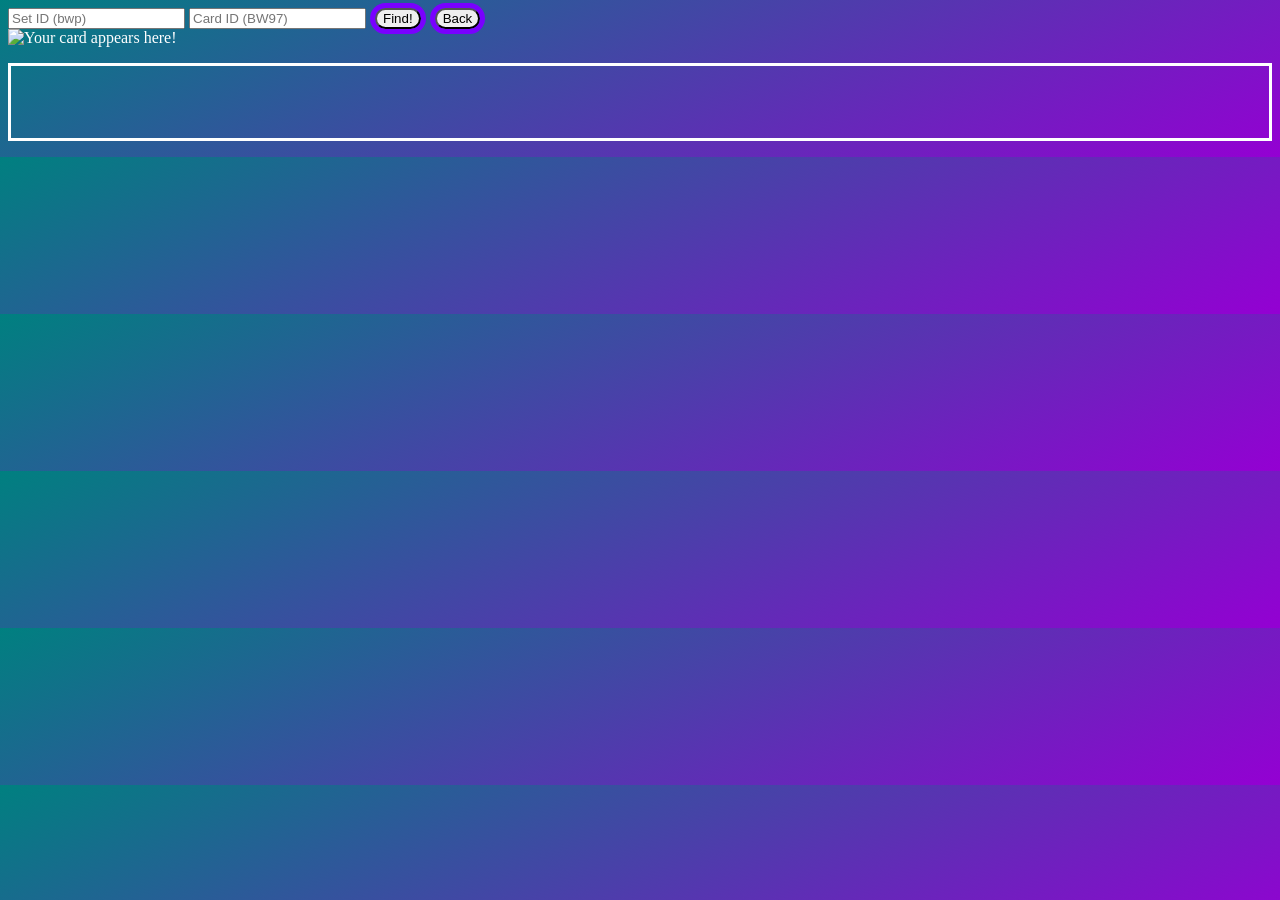
==== moreData.html @ 357bb5be "Initial commit" ====
<!doctype html>
<html>
<head>
<meta charset="utf-8">
<link rel="stylesheet" type="text/css" href="styles.css">
<title>Extra Info</title>
		<script>
	function getDetailedCardData() {
		const apiKey = 'b05aeb68-e6b4-4d3e-ab96-485c97244660';
		const cardImage = document.getElementById('cardImage');
		const output = document.getElementById('detailedOutputText');
		let setId = document.getElementById('set').value;
		let cardSetId = document.getElementById('id').value;
		let cardId = `${setId}-${cardSetId}`;
		fetch(`https://api.pokemontcg.io/v2/cards/${cardId}`, {
			headers: {
				'X-Api-Key': apiKey
			}
		})
		.then(response => {
			return response.json();
		})
		.then(data => {
			let cardName = data.data?.name;
			let setName = data.data?.set?.name;
			let cardImageSource;
			if (cardId == "bwp-BW97") {
				cardImageSource = "JC_Card.png";
			} else {
				cardImageSource = data.data?.images?.large;
			}
			let allResults = "";
			if (data.data) {
				let marketPrice = data.data?.tcgplayer?.prices?.normal?.market ??
					data.data?.tcgplayer?.prices?.holofoil?.market ??
					data.data?.tcgplayer?.prices?.reverseHolofoil?.market ??
					"Unknown";
				allResults = `<li>
					<div>Name: ${data.data.name}</div>
					<div>Price: $${marketPrice}</div>
					<div>Set: ${data.data.set.name}</div>
					<div>#/Printed: ${data.data.number}/${data.data.set.printedTotal}</div>
					<div>#/Actual: ${data.data.number}/${data.data.set.total}</div>
					<div>Series: ${data.data.set.series}</div>
					<div>Rarity: ${data.data.rarity}</div>
					<div>Pokedex #: ${data.data.nationalPokedexNumbers}</div>
					<div>Artist: ${data.data.artist} </div>
					<div>ID: ${data.data.id}</div>
				</li>`;
			}
				if (!cardName) {
					output.textContent = "Card not found!";
					console.log("Card not found")
				} else {
					console.log("cardId = " + cardId);
					console.log("cardName = " + cardName);
					console.log("setName = " + setName);
					console.log("cardImageSource = " + cardImageSource);
					output.innerHTML = allResults;
					cardImage.src = cardImageSource;
				};
		});
	};
</script>
	</head>
<body>
	<input type="text" id="set" placeholder="Set ID (bwp)" />
	<input type="text" id="id" placeholder="Card ID (BW97)" />
	<button id="findButton" onclick="getDetailedCardData()">
		Find!
	</button>
	<a href="index.html"><button>Back</button></a>
	<br>
	<img id="cardImage" alt="Your card appears here!" placeholder="Your card appears here!" width="100%">
	<ul id="detailedOutputText">
		<li></li>
	</ul>
</body>
</html>
---- styles.css ----
#outputText {
	white-space: pre-wrap;
	font-family: Gotham, "Helvetica Neue", Helvetica, Arial, "sans-serif";
	display: flex;
	flex-direction: column;
	border: 3px solid;
}
#detailedOutputText {
	list-style-type: none;
	font-family: Gotham, "Helvetica Neue", Helvetica, Arial, "sans-serif";
	border: 3px solid;
	white-space: pre-wrap;
}

#outputText div {
	display: flex;
	flex-direction: row;
	padding: 5px;
	align-items: center
}

#outputText div div {
	padding: 5px;
	margin-right: 10px;
	flex: 1
}

p {
	overflow: visible;
	word-break: break-word
}

body {
	color: white;
	background: repeating-linear-gradient(335deg, darkviolet 0, teal 100%);
	font-family: "Comic Sans MS", "Comic Sans"
}

button {
	border-radius: 20px;
	outline: 5px solid #7900ff;
	transition: outline .75s ease 0;
	margin-right: 5px;
	margin-left: 5px
}

button:hover {
	outline: 8px solid #82f6ff
}

a {
	color: yellow
}
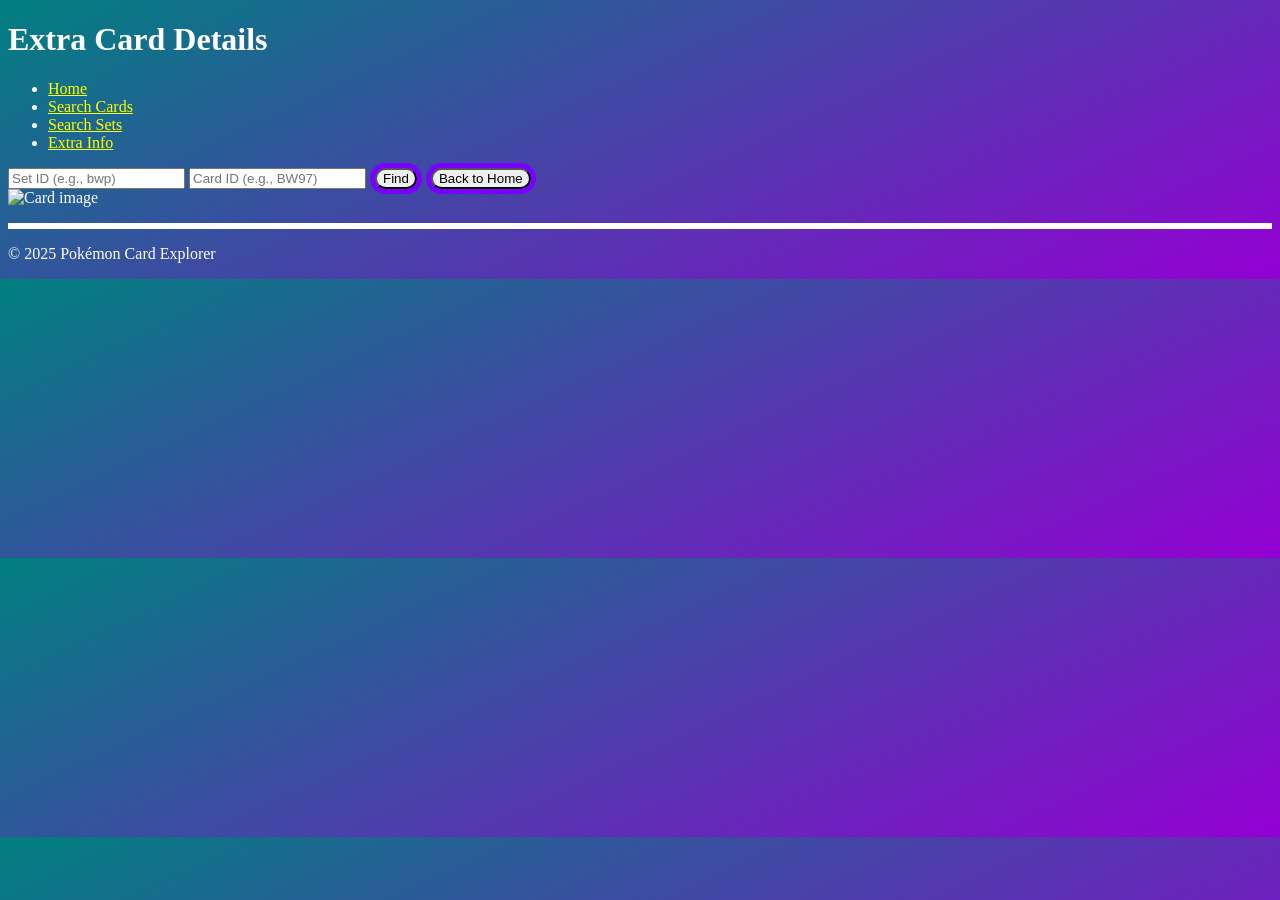
==== commit 4f46efa1: "Add files via upload" ====
--- a/moreData.html
+++ b/moreData.html
@@ -1,79 +1,76 @@
 <!doctype html>
-<html>
+<html lang="en">
 <head>
-<meta charset="utf-8">
-<link rel="stylesheet" type="text/css" href="styles.css">
-<title>Extra Info</title>
-		<script>
-	function getDetailedCardData() {
-		const apiKey = 'b05aeb68-e6b4-4d3e-ab96-485c97244660';
-		const cardImage = document.getElementById('cardImage');
-		const output = document.getElementById('detailedOutputText');
-		let setId = document.getElementById('set').value;
-		let cardSetId = document.getElementById('id').value;
-		let cardId = `${setId}-${cardSetId}`;
-		fetch(`https://api.pokemontcg.io/v2/cards/${cardId}`, {
-			headers: {
-				'X-Api-Key': apiKey
-			}
-		})
-		.then(response => {
-			return response.json();
-		})
-		.then(data => {
-			let cardName = data.data?.name;
-			let setName = data.data?.set?.name;
-			let cardImageSource;
-			if (cardId == "bwp-BW97") {
-				cardImageSource = "JC_Card.png";
-			} else {
-				cardImageSource = data.data?.images?.large;
-			}
-			let allResults = "";
-			if (data.data) {
-				let marketPrice = data.data?.tcgplayer?.prices?.normal?.market ??
-					data.data?.tcgplayer?.prices?.holofoil?.market ??
-					data.data?.tcgplayer?.prices?.reverseHolofoil?.market ??
-					"Unknown";
-				allResults = `<li>
-					<div>Name: ${data.data.name}</div>
-					<div>Price: $${marketPrice}</div>
-					<div>Set: ${data.data.set.name}</div>
-					<div>#/Printed: ${data.data.number}/${data.data.set.printedTotal}</div>
-					<div>#/Actual: ${data.data.number}/${data.data.set.total}</div>
-					<div>Series: ${data.data.set.series}</div>
-					<div>Rarity: ${data.data.rarity}</div>
-					<div>Pokedex #: ${data.data.nationalPokedexNumbers}</div>
-					<div>Artist: ${data.data.artist} </div>
-					<div>ID: ${data.data.id}</div>
-				</li>`;
-			}
-				if (!cardName) {
-					output.textContent = "Card not found!";
-					console.log("Card not found")
-				} else {
-					console.log("cardId = " + cardId);
-					console.log("cardName = " + cardName);
-					console.log("setName = " + setName);
-					console.log("cardImageSource = " + cardImageSource);
-					output.innerHTML = allResults;
-					cardImage.src = cardImageSource;
-				};
-		});
-	};
-</script>
-	</head>
+	<meta charset="utf-8">
+	<title>Extra Card Details - Pokémon Card Explorer</title>
+	<link rel="stylesheet" href="styles.css">
+</head>
 <body>
-	<input type="text" id="set" placeholder="Set ID (bwp)" />
-	<input type="text" id="id" placeholder="Card ID (BW97)" />
-	<button id="findButton" onclick="getDetailedCardData()">
-		Find!
-	</button>
-	<a href="index.html"><button>Back</button></a>
-	<br>
-	<img id="cardImage" alt="Your card appears here!" placeholder="Your card appears here!" width="100%">
-	<ul id="detailedOutputText">
-		<li></li>
-	</ul>
+	<header>
+		<h1>Extra Card Details</h1>
+		<nav>
+			<ul>
+				<li><a href="index.html">Home</a></li>
+				<li><a href="search.html">Search Cards</a></li>
+				<li><a href="searchSet.html">Search Sets</a></li>
+				<li><a href="moreData.html">Extra Info</a></li>
+			</ul>
+		</nav>
+	</header>
+	<main>
+		<article>
+			<section>
+				<div>
+					<input type="text" id="set" placeholder="Set ID (e.g., bwp)" />
+					<input type="text" id="id" placeholder="Card ID (e.g., BW97)" />
+					<button id="findButton" onclick="getDetailedCardData()">Find</button>
+					<a href="index.html"><button>Back to Home</button></a>
+				</div>
+			</section>
+			<section>
+				<img id="cardImage" alt="Card image" width="100%" />
+				<ul id="detailedOutputText"></ul>
+			</section>
+		</article>
+	</main>
+	<footer>
+		<p>&copy; 2025 Pokémon Card Explorer</p>
+	</footer>
+	<script>
+		function getDetailedCardData() {
+			const apiKey = 'b05aeb68-e6b4-4d3e-ab96-485c97244660';
+			const cardImage = document.getElementById('cardImage');
+			const output = document.getElementById('detailedOutputText');
+			const setId = document.getElementById('set').value;
+			const cardSetId = document.getElementById('id').value;
+			const cardId = `${setId}-${cardSetId}`;
+			fetch(`https://api.pokemontcg.io/v2/cards/${cardId}`, { headers: { 'X-Api-Key': apiKey } })
+				.then(response => response.json())
+				.then(data => {
+					if (!data.data) {
+						output.textContent = 'Card not found!';
+						return;
+					}
+					const card = data.data;
+					const marketPrice = card.tcgplayer?.prices?.normal?.market
+						?? card.tcgplayer?.prices?.holofoil?.market
+						?? card.tcgplayer?.prices?.reverseHolofoil?.market
+						?? 'Unknown';
+					cardImage.src = (cardId === 'bwp-BW97') ? 'JC_Card.png' : card.images.large;
+					output.innerHTML = `
+						<li><strong>Name:</strong> ${card.name}</li>
+						<li><strong>Price:</strong> $${marketPrice}</li>
+						<li><strong>Set:</strong> ${card.set.name}</li>
+						<li><strong>#/Printed:</strong> ${card.number}/${card.set.printedTotal}</li>
+						<li><strong>#/Actual:</strong> ${card.number}/${card.set.total}</li>
+						<li><strong>Series:</strong> ${card.set.series}</li>
+						<li><strong>Rarity:</strong> ${card.rarity}</li>
+						<li><strong>Pokedex #:</strong> ${card.nationalPokedexNumbers}</li>
+						<li><strong>Artist:</strong> ${card.artist}</li>
+						<li><strong>ID:</strong> ${card.id}</li>
+					`;
+				});
+		}
+	</script>
 </body>
 </html>
--- a/styles.css
+++ b/styles.css
@@ -1,53 +1,53 @@
-#outputText {
-	white-space: pre-wrap;
-	font-family: Gotham, "Helvetica Neue", Helvetica, Arial, "sans-serif";
-	display: flex;
-	flex-direction: column;
-	border: 3px solid;
-}
-#detailedOutputText {
-	list-style-type: none;
-	font-family: Gotham, "Helvetica Neue", Helvetica, Arial, "sans-serif";
-	border: 3px solid;
-	white-space: pre-wrap;
-}
-
-#outputText div {
-	display: flex;
-	flex-direction: row;
-	padding: 5px;
-	align-items: center
-}
-
-#outputText div div {
-	padding: 5px;
-	margin-right: 10px;
-	flex: 1
-}
-
-p {
-	overflow: visible;
-	word-break: break-word
-}
-
-body {
-	color: white;
-	background: repeating-linear-gradient(335deg, darkviolet 0, teal 100%);
-	font-family: "Comic Sans MS", "Comic Sans"
-}
-
-button {
-	border-radius: 20px;
-	outline: 5px solid #7900ff;
-	transition: outline .75s ease 0;
-	margin-right: 5px;
-	margin-left: 5px
-}
-
-button:hover {
-	outline: 8px solid #82f6ff
-}
-
-a {
-	color: yellow
+#outputText {
+	white-space: pre-wrap;
+	font-family: Gotham, "Helvetica Neue", Helvetica, Arial, "sans-serif";
+	display: flex;
+	flex-direction: column;
+	border: 3px solid;
+}
+#detailedOutputText {
+	list-style-type: none;
+	font-family: Gotham, "Helvetica Neue", Helvetica, Arial, "sans-serif";
+	border: 3px solid;
+	white-space: pre-wrap;
+}
+
+#outputText div {
+	display: flex;
+	flex-direction: row;
+	padding: 5px;
+	align-items: center
+}
+
+#outputText div div {
+	padding: 5px;
+	margin-right: 10px;
+	flex: 1
+}
+
+p {
+	overflow: visible;
+	word-break: break-word
+}
+
+body {
+	color: white;
+	background: repeating-linear-gradient(335deg, darkviolet 0, teal 100%);
+	font-family: "Comic Sans MS", "Comic Sans"
+}
+
+button {
+	border-radius: 20px;
+	outline: 5px solid #7900ff;
+	transition: outline .75s ease 0;
+	margin-right: 5px;
+	margin-left: 5px
+}
+
+button:hover {
+	outline: 8px solid #82f6ff
+}
+
+a {
+	color: yellow
 }
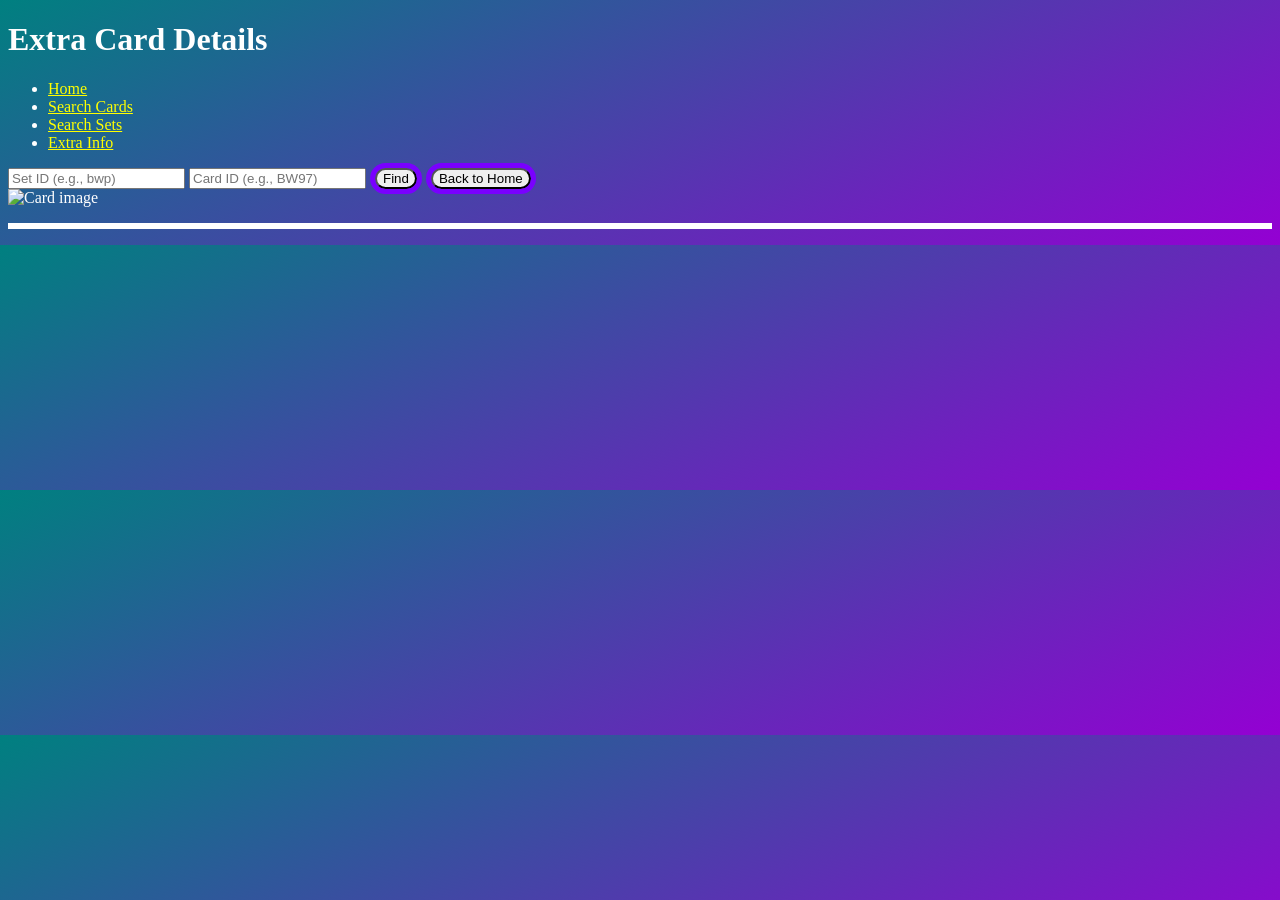
==== commit f9542931: "Add files via upload" ====
--- a/moreData.html
+++ b/moreData.html
@@ -1,76 +1,99 @@
-<!doctype html>
-<html lang="en">
-<head>
-	<meta charset="utf-8">
-	<title>Extra Card Details - Pokémon Card Explorer</title>
-	<link rel="stylesheet" href="styles.css">
-</head>
-<body>
-	<header>
-		<h1>Extra Card Details</h1>
-		<nav>
-			<ul>
-				<li><a href="index.html">Home</a></li>
-				<li><a href="search.html">Search Cards</a></li>
-				<li><a href="searchSet.html">Search Sets</a></li>
-				<li><a href="moreData.html">Extra Info</a></li>
-			</ul>
-		</nav>
-	</header>
-	<main>
-		<article>
-			<section>
-				<div>
-					<input type="text" id="set" placeholder="Set ID (e.g., bwp)" />
-					<input type="text" id="id" placeholder="Card ID (e.g., BW97)" />
-					<button id="findButton" onclick="getDetailedCardData()">Find</button>
-					<a href="index.html"><button>Back to Home</button></a>
-				</div>
-			</section>
-			<section>
-				<img id="cardImage" alt="Card image" width="100%" />
-				<ul id="detailedOutputText"></ul>
-			</section>
-		</article>
-	</main>
-	<footer>
-		<p>&copy; 2025 Pokémon Card Explorer</p>
-	</footer>
-	<script>
-		function getDetailedCardData() {
-			const apiKey = 'b05aeb68-e6b4-4d3e-ab96-485c97244660';
-			const cardImage = document.getElementById('cardImage');
-			const output = document.getElementById('detailedOutputText');
-			const setId = document.getElementById('set').value;
-			const cardSetId = document.getElementById('id').value;
-			const cardId = `${setId}-${cardSetId}`;
-			fetch(`https://api.pokemontcg.io/v2/cards/${cardId}`, { headers: { 'X-Api-Key': apiKey } })
-				.then(response => response.json())
-				.then(data => {
-					if (!data.data) {
-						output.textContent = 'Card not found!';
-						return;
-					}
-					const card = data.data;
-					const marketPrice = card.tcgplayer?.prices?.normal?.market
-						?? card.tcgplayer?.prices?.holofoil?.market
-						?? card.tcgplayer?.prices?.reverseHolofoil?.market
-						?? 'Unknown';
-					cardImage.src = (cardId === 'bwp-BW97') ? 'JC_Card.png' : card.images.large;
-					output.innerHTML = `
-						<li><strong>Name:</strong> ${card.name}</li>
-						<li><strong>Price:</strong> $${marketPrice}</li>
-						<li><strong>Set:</strong> ${card.set.name}</li>
-						<li><strong>#/Printed:</strong> ${card.number}/${card.set.printedTotal}</li>
-						<li><strong>#/Actual:</strong> ${card.number}/${card.set.total}</li>
-						<li><strong>Series:</strong> ${card.set.series}</li>
-						<li><strong>Rarity:</strong> ${card.rarity}</li>
-						<li><strong>Pokedex #:</strong> ${card.nationalPokedexNumbers}</li>
-						<li><strong>Artist:</strong> ${card.artist}</li>
-						<li><strong>ID:</strong> ${card.id}</li>
-					`;
-				});
-		}
-	</script>
-</body>
+<!doctype html>
+<html lang="en">
+<head>
+	<meta charset="utf-8">
+	<title>Extra Card Details</title>
+	<link rel="stylesheet" href="styles.css">
+	<script>
+	function getDetailedCardData() {
+		const apiKey = 'b05aeb68-e6b4-4d3e-ab96-485c97244660';
+		const cardImage = document.getElementById('cardImage');
+		const output = document.getElementById('detailedOutputText');
+		let setId = document.getElementById('set').value;
+		let cardSetId = document.getElementById('id').value;
+		let cardId = `${setId}-${cardSetId}`;
+		fetch(`https://api.pokemontcg.io/v2/cards/${cardId}`, {
+			headers: {
+				'X-Api-Key': apiKey
+			}
+		})
+		.then(response => {
+			return response.json();
+		})
+		.then(data => {
+			let cardName = data.data?.name;
+			let setName = data.data?.set?.name;
+			let cardImageSource;
+			if (cardId == "bwp-BW97") {
+				cardImageSource = "JC_Card.png";
+			} else if (cardId == "base1-4") {
+				cardImageSource = "Holofoil_Shadowless_PSA10_1st_Edition_Slattery.png";
+			} else {
+				cardImageSource = data.data?.images?.large;
+			}
+			let allResults = "";
+			if (data.data) {
+				let marketPrice = data.data?.tcgplayer?.prices?.normal?.market ??
+					data.data?.tcgplayer?.prices?.holofoil?.market ??
+					data.data?.tcgplayer?.prices?.reverseHolofoil?.market ??
+					"Unknown";
+				allResults = `<li>
+					<div>Name: ${data.data.name}</div>
+					<div>Price: $${marketPrice}</div>
+					<div>Set: ${data.data.set.name}</div>
+					<div>#/Printed: ${data.data.number}/${data.data.set.printedTotal}</div>
+					<div>#/Actual: ${data.data.number}/${data.data.set.total}</div>
+					<div>Series: ${data.data.set.series}</div>
+					<div>Rarity: ${data.data.rarity}</div>
+					<div>Pokedex #: ${data.data.nationalPokedexNumbers}</div>
+					<div>Artist: ${data.data.artist} </div>
+					<div>ID: ${data.data.id}</div>
+				</li>`;
+			}
+				if (!cardName) {
+					output.textContent = "Card not found!";
+					console.log("Card not found")
+				} else {
+					console.log("cardId = " + cardId);
+					console.log("cardName = " + cardName);
+					console.log("setName = " + setName);
+					console.log("cardImageSource = " + cardImageSource);
+					output.innerHTML = allResults;
+					cardImage.src = cardImageSource;
+				};
+		});
+	};
+</script>
+</head>
+<body>
+	<header>
+		<h1>Extra Card Details</h1>
+		<nav>
+			<ul>
+				<li><a href="index.html">Home</a></li>
+				<li><a href="search.html">Search Cards</a></li>
+				<li><a href="searchSet.html">Search Sets</a></li>
+				<li><a href="moreData.html">Extra Info</a></li>
+			</ul>
+		</nav>
+	</header>
+	<main>
+		<article>
+			<section>
+				<div>
+					<input type="text" id="set" placeholder="Set ID (e.g., bwp)" />
+					<input type="text" id="id" placeholder="Card ID (e.g., BW97)" /><!-- Use examples for easter egg 2/2! (Look closer at the art of the card; a flashbang awaits you...)-->
+					<button id="findButton" onclick="getDetailedCardData()">Find</button>
+					<a href="index.html"><button>Back to Home</button></a>
+				</div>
+			</section>
+			<section>
+				<img id="cardImage" alt="Card image" width="100%" />
+				<ul id="detailedOutputText"></ul>
+			</section>
+		</article>
+	</main>
+	<footer>
+	</footer>
+</body>
 </html>
